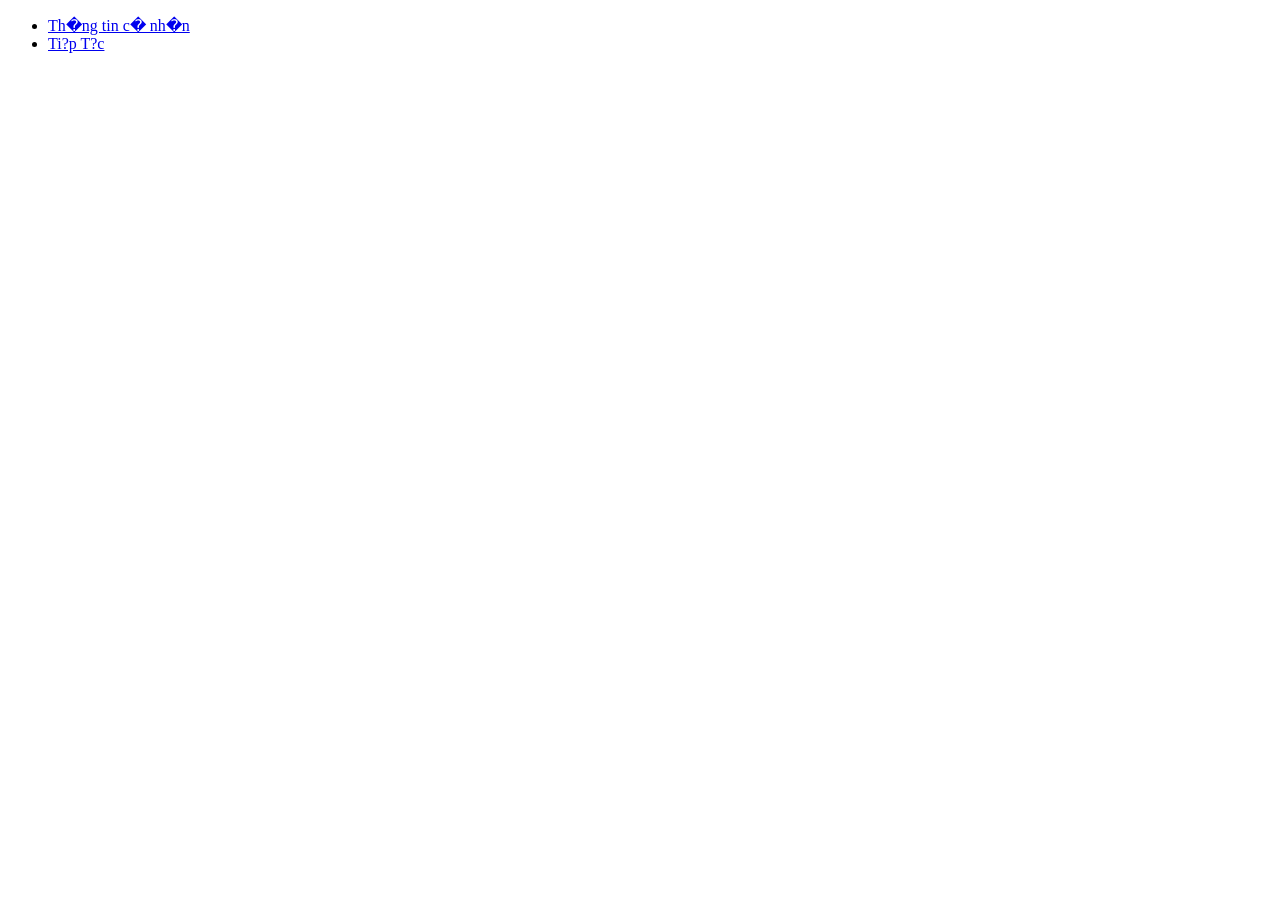
==== index.html @ c2ed6bae "create a project structure" ====
<!DOCTYPE HTML>

<html lang= "vi">
 	
	<head>
		<title>Thi?t K? Web</title> 
	<meta charset="utf-8">
	<body>
		<ul>
			<li><a href="html/page1.html"> Th�ng tin c� nh�n</a></li>
		<li>
			<a href="#"> Ti?p T?c
		</li>
		</ul>
	</body>
	</head>
<html>
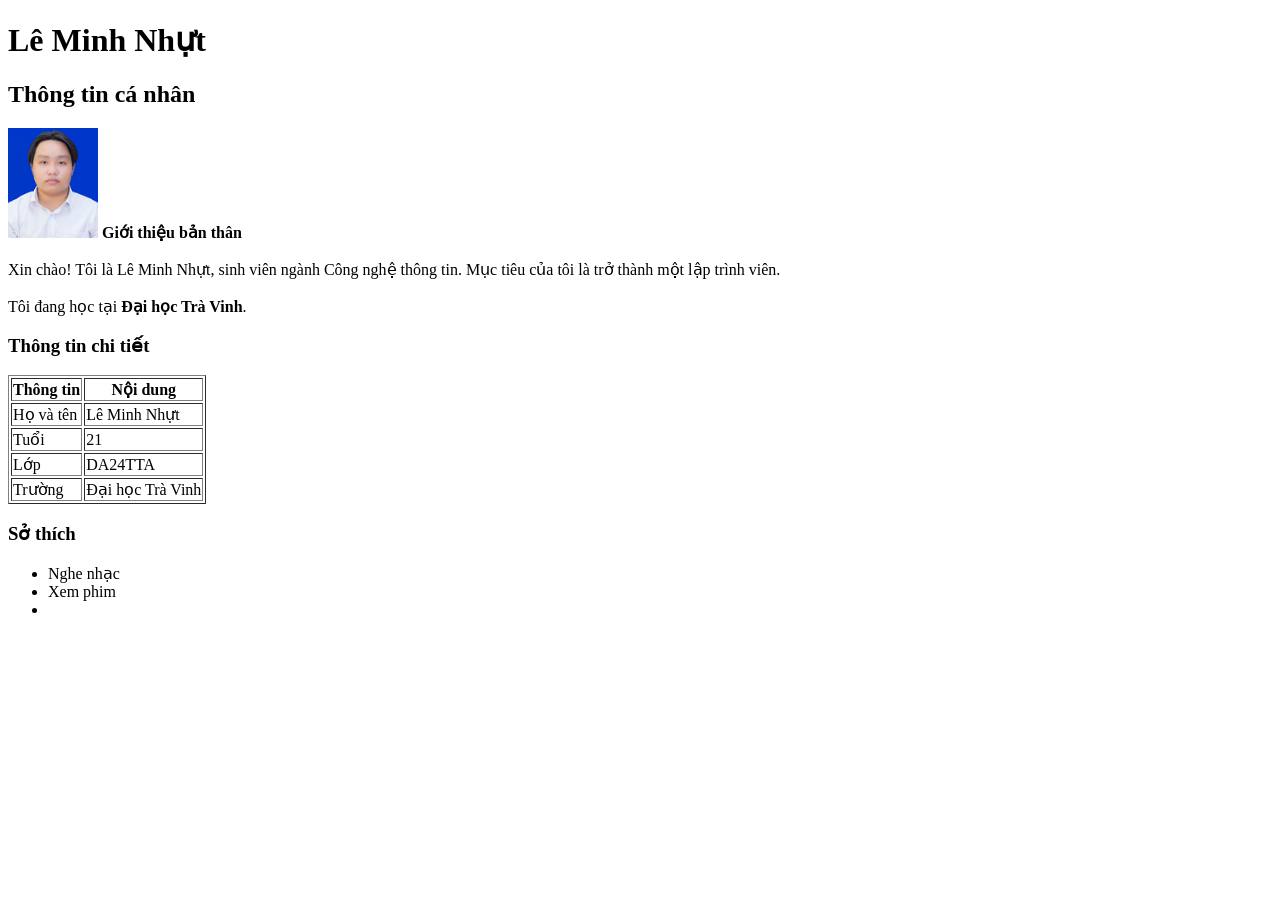
==== commit a7e1f667: "update" ====
--- a/index.html
+++ b/index.html
@@ -1,17 +1,55 @@
-<!DOCTYPE HTML>
+﻿<!DOCTYPE html>
+<html lang="vi">
+<head>
+    <meta charset="UTF-8">
+    <meta name="viewport" content="width=device-width, initial-scale=1.0">
+    <title>Lê Minh Nhựt</title>
+</head>
+<body>
 
-<html lang= "vi">
- 	
-	<head>
-		<title>Thi?t K? Web</title> 
-	<meta charset="utf-8">
-	<body>
-		<ul>
-			<li><a href="html/page1.html"> Th�ng tin c� nh�n</a></li>
-		<li>
-			<a href="#"> Ti?p T?c
-		</li>
-		</ul>
-	</body>
-	</head>
-<html>+<div class="container">
+    <h1>Lê Minh Nhựt</h1>
+    <h2>Thông tin cá nhân</h2>
+
+    <div class="info-box">
+        <img src="assets/images/avt.png" alt="Avatar" class="avatar" style="width:90px; height:110px">
+        <strong>Giới thiệu bản thân</strong><br><br>
+        Xin chào! Tôi là Lê Minh Nhựt, sinh viên ngành Công nghệ thông tin. 
+        Mục tiêu của tôi là trở thành một lập trình viên.<br><br>
+        Tôi đang học tại <strong>Đại học Trà Vinh</strong>.
+    </div>
+
+    <h3>Thông tin chi tiết</h3>
+    <table border="1">
+        <tr>
+            <th>Thông tin</th>
+            <th>Nội dung</th>
+        </tr>
+        <tr>
+            <td>Họ và tên</td>
+            <td>Lê Minh Nhựt</td>
+        </tr>
+        <tr>
+            <td>Tuổi</td>
+            <td>21</td>
+        </tr>
+        <tr>
+            <td>Lớp</td>
+            <td>DA24TTA</td>
+        </tr>
+        <tr>
+            <td>Trường</td>
+            <td>Đại học Trà Vinh</td>
+        </tr>
+    </table>
+
+    <h3>Sở thích</h3>
+    <ul>
+        <li>Nghe nhạc</li>
+        <li>Xem phim</li>
+	<li></li>
+    </ul>
+</div>
+
+</body>
+</html>
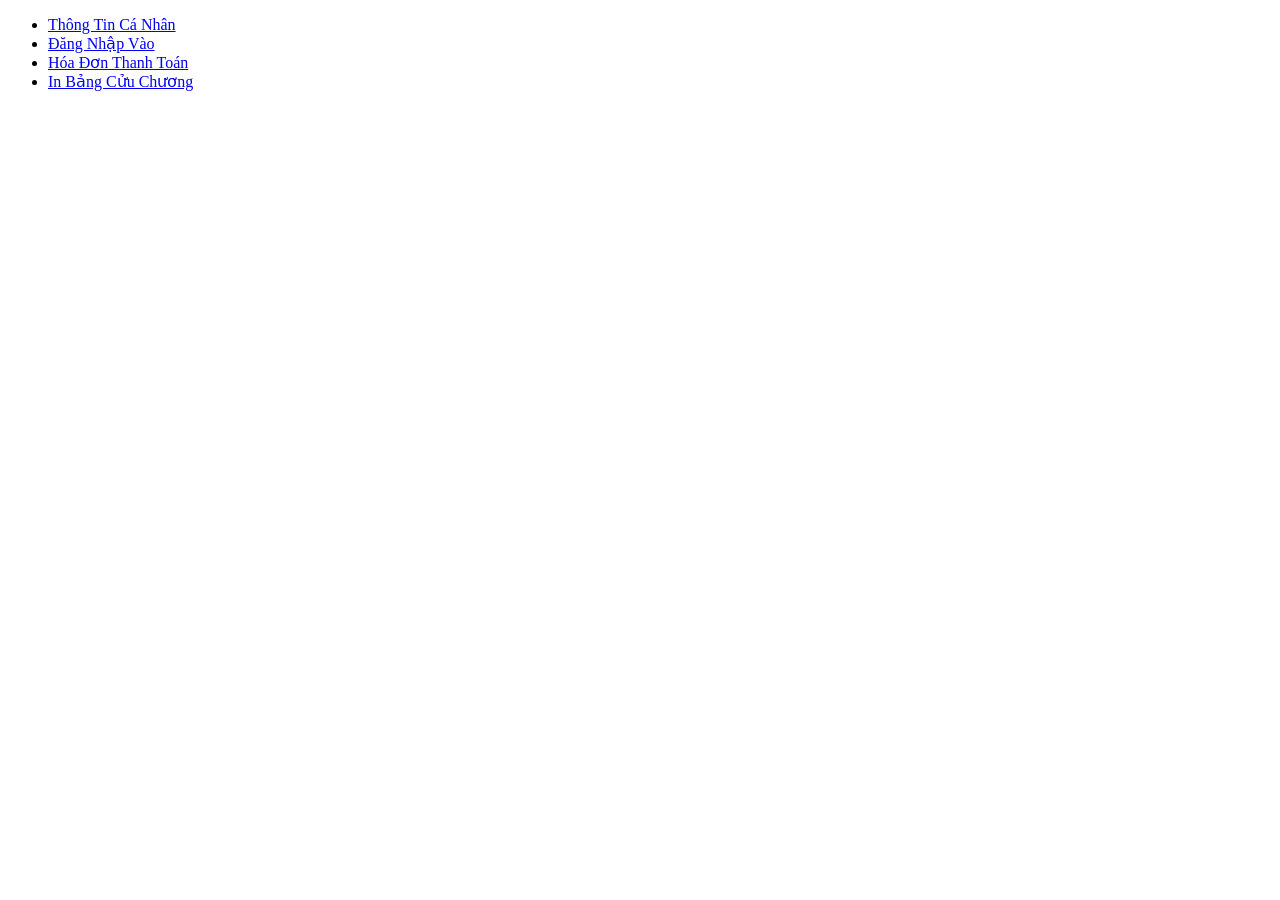
==== commit b8e59c32: "Cap nhat" ====
--- a/index.html
+++ b/index.html
@@ -1,55 +1,25 @@
-﻿<!DOCTYPE html>
-<html lang="vi">
-<head>
-    <meta charset="UTF-8">
-    <meta name="viewport" content="width=device-width, initial-scale=1.0">
-    <title>Lê Minh Nhựt</title>
-</head>
-<body>
-
-<div class="container">
-    <h1>Lê Minh Nhựt</h1>
-    <h2>Thông tin cá nhân</h2>
-
-    <div class="info-box">
-        <img src="assets/images/avt.png" alt="Avatar" class="avatar" style="width:90px; height:110px">
-        <strong>Giới thiệu bản thân</strong><br><br>
-        Xin chào! Tôi là Lê Minh Nhựt, sinh viên ngành Công nghệ thông tin. 
-        Mục tiêu của tôi là trở thành một lập trình viên.<br><br>
-        Tôi đang học tại <strong>Đại học Trà Vinh</strong>.
-    </div>
-
-    <h3>Thông tin chi tiết</h3>
-    <table border="1">
-        <tr>
-            <th>Thông tin</th>
-            <th>Nội dung</th>
-        </tr>
-        <tr>
-            <td>Họ và tên</td>
-            <td>Lê Minh Nhựt</td>
-        </tr>
-        <tr>
-            <td>Tuổi</td>
-            <td>21</td>
-        </tr>
-        <tr>
-            <td>Lớp</td>
-            <td>DA24TTA</td>
-        </tr>
-        <tr>
-            <td>Trường</td>
-            <td>Đại học Trà Vinh</td>
-        </tr>
-    </table>
-
-    <h3>Sở thích</h3>
-    <ul>
-        <li>Nghe nhạc</li>
-        <li>Xem phim</li>
-	<li></li>
-    </ul>
-</div>
-
-</body>
+﻿<!DOCTYPE html>
+<html lang="vi">
+<head>
+    <meta charset="UTF-8">
+    <meta name="viewport" content="width=device-width, initial-scale=1.0">
+    <title>Lê Minh Nhựt</title>
+</head>
+<body>
+    <ul>
+        <li>
+            <a href="html/page1.html"> Thông Tin Cá Nhân </a>
+        </li>
+        <li>
+            <a href="html/page2.html"> Đăng Nhập Vào </a>
+        </li>
+        <li>
+            <a href="html/page3.html"> Hóa Đơn Thanh Toán </a>
+        </li>
+        <li>
+            <a href="html/page4.html"> In Bảng Cửu Chương </a>
+        </li>
+    </ul>
+    
+</body>
 </html>
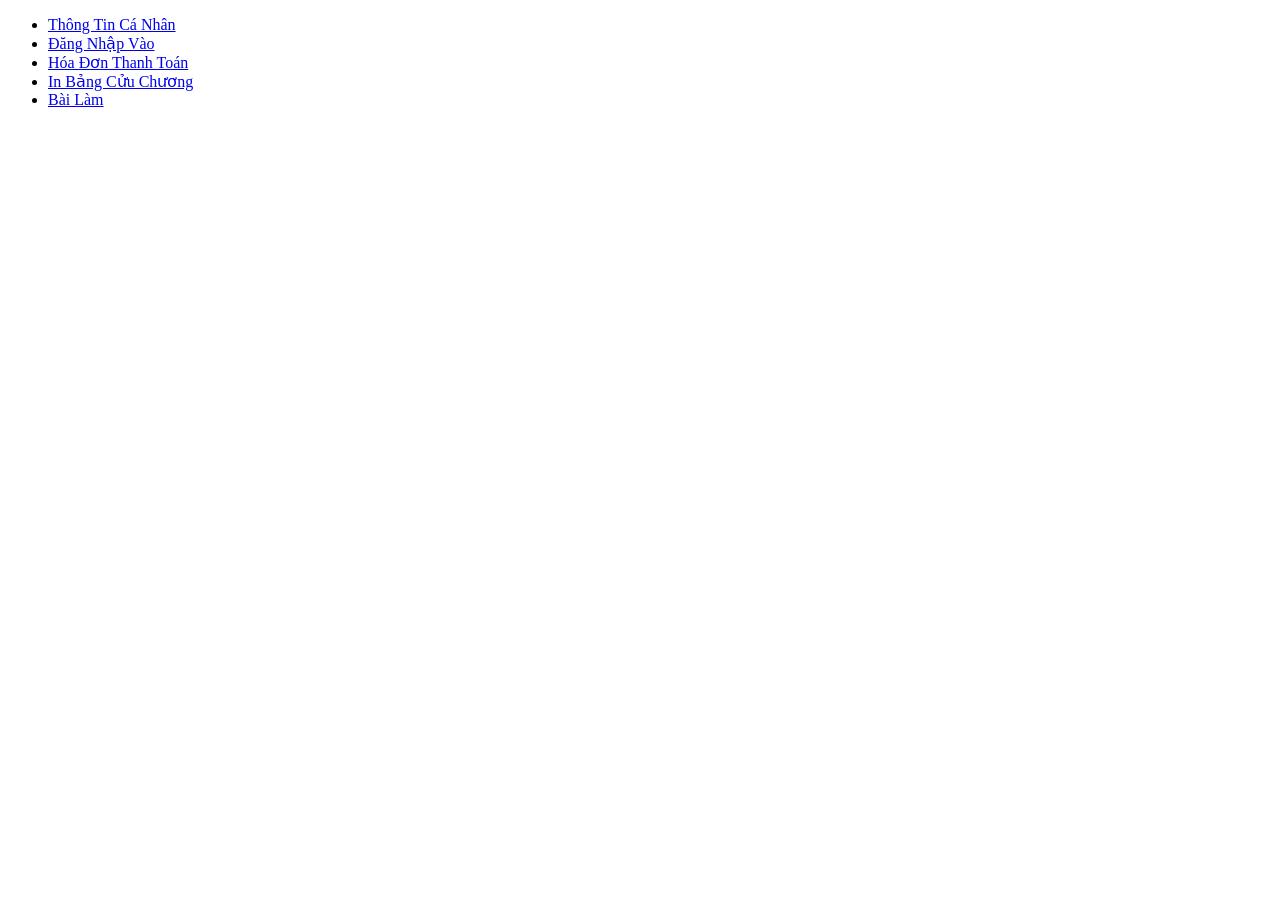
==== commit 651727f3: "upfile" ====
--- a/index.html
+++ b/index.html
@@ -19,6 +19,9 @@
         <li>
             <a href="html/page4.html"> In Bảng Cửu Chương </a>
         </li>
+        <li>
+            <a href="html/page5.html"> Bài Làm </a>
+        </li>
     </ul>
     
 </body>
